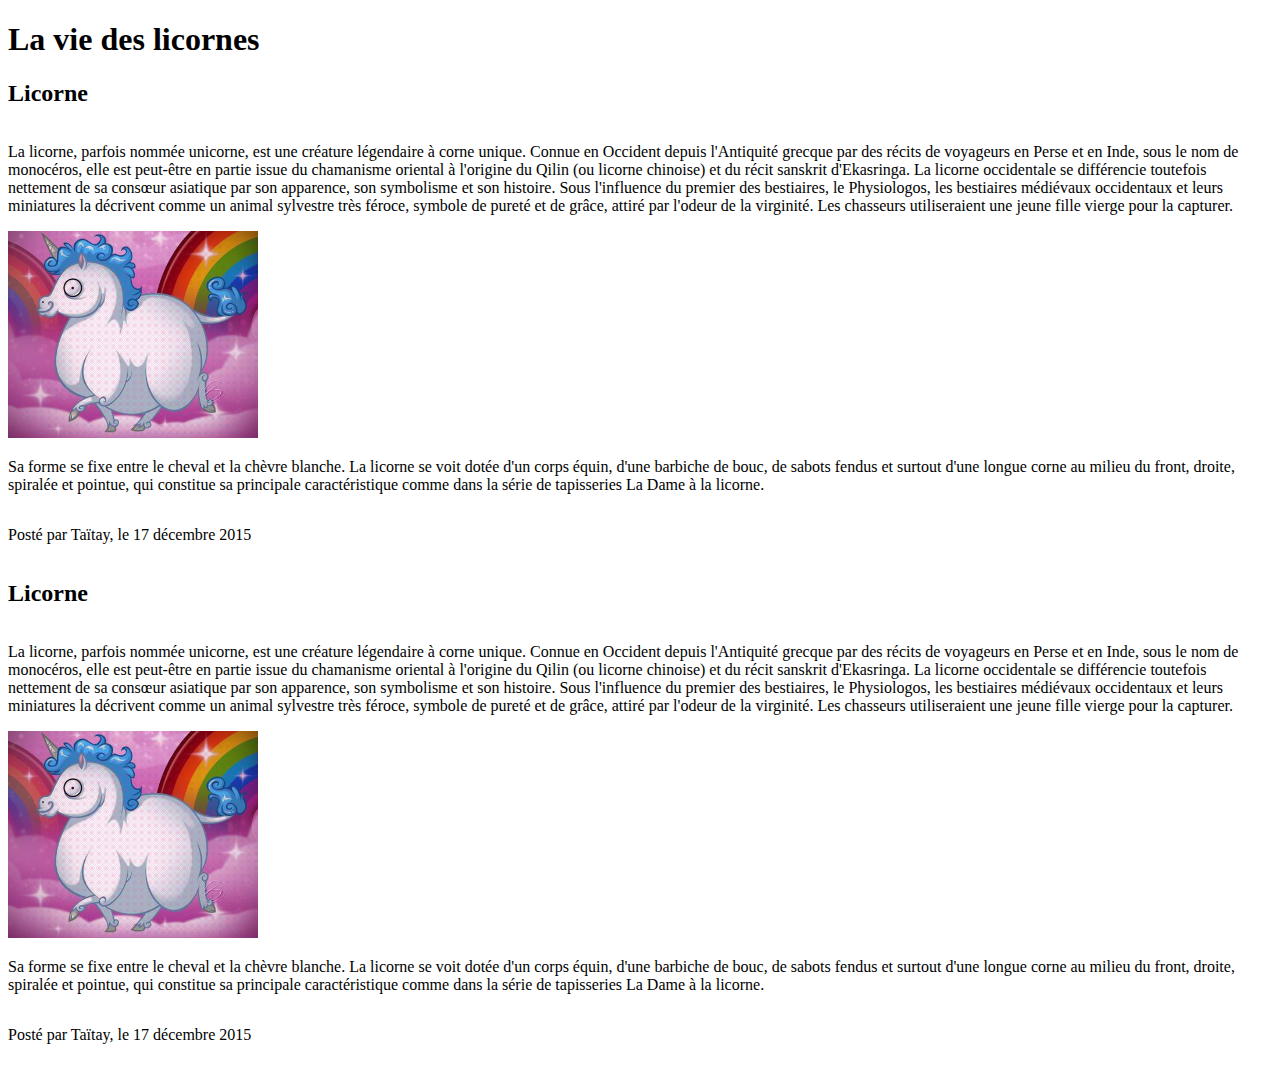
==== index.html @ 515d8ae7 "Rename devMultissuport.html to index.html" ====
<!DOCTYPE html>

<html>
    <head>
        <title>Dev multisupport</title>
        <meta charset="UTF-8">
        <meta name="viewport" content="width=device-width, initial-scale=1.0">
        <link rel="stylesheet" href="devMultissuport.css" type="text/css" />
        <meta name="viewport" content="width=device-width, initial-scale=1">
    </head>
    <body>
        
        <main>
            <h1>La vie des licornes</h1>
            <article>
                <header>
                    <h2>Licorne</h2>
                </header>
                <p>La licorne, parfois nommée unicorne, est une créature légendaire à corne unique. Connue en Occident depuis l'Antiquité grecque par des récits de voyageurs en Perse et en Inde, sous le nom de monocéros, elle est peut-être en partie issue du chamanisme oriental à l'origine du Qilin (ou licorne chinoise) et du récit sanskrit d'Ekasringa. La licorne occidentale se différencie toutefois nettement de sa consœur asiatique par son apparence, son symbolisme et son histoire. Sous l'influence du premier des bestiaires, le Physiologos, les bestiaires médiévaux occidentaux et leurs miniatures la décrivent comme un animal sylvestre très féroce, symbole de pureté et de grâce, attiré par l'odeur de la virginité. Les chasseurs utiliseraient une jeune fille vierge pour la capturer.</p>
                <img src="licorne.jpg" />
                <p>Sa forme se fixe entre le cheval et la chèvre blanche. La licorne se voit dotée d'un corps équin, d'une barbiche de bouc, de sabots fendus et surtout d'une longue corne au milieu du front, droite, spiralée et pointue, qui constitue sa principale caractéristique comme dans la série de tapisseries La Dame à la licorne.</p>
                
                <footer>
                    <p>Posté par Taïtay, le <time datetime="2012-02-02">17 décembre 2015</time>
                </footer>
            </article>
            <article>
                <header>
                    <h2>Licorne</h2>
                </header>
                <p>La licorne, parfois nommée unicorne, est une créature légendaire à corne unique. Connue en Occident depuis l'Antiquité grecque par des récits de voyageurs en Perse et en Inde, sous le nom de monocéros, elle est peut-être en partie issue du chamanisme oriental à l'origine du Qilin (ou licorne chinoise) et du récit sanskrit d'Ekasringa. La licorne occidentale se différencie toutefois nettement de sa consœur asiatique par son apparence, son symbolisme et son histoire. Sous l'influence du premier des bestiaires, le Physiologos, les bestiaires médiévaux occidentaux et leurs miniatures la décrivent comme un animal sylvestre très féroce, symbole de pureté et de grâce, attiré par l'odeur de la virginité. Les chasseurs utiliseraient une jeune fille vierge pour la capturer.</p>
                <img src="licorne.jpg" />
                <p>Sa forme se fixe entre le cheval et la chèvre blanche. La licorne se voit dotée d'un corps équin, d'une barbiche de bouc, de sabots fendus et surtout d'une longue corne au milieu du front, droite, spiralée et pointue, qui constitue sa principale caractéristique comme dans la série de tapisseries La Dame à la licorne.</p>
                
                <footer>
                    <p>Posté par Taïtay, le <time datetime="2012-02-02">17 décembre 2015</time>
                </footer>
            </article>
        </main>
        
    </body>
</html>
---- devMultissuport.css ----
article img, article p{
    display:inline-block;
}

article img{
    width:250px;
}
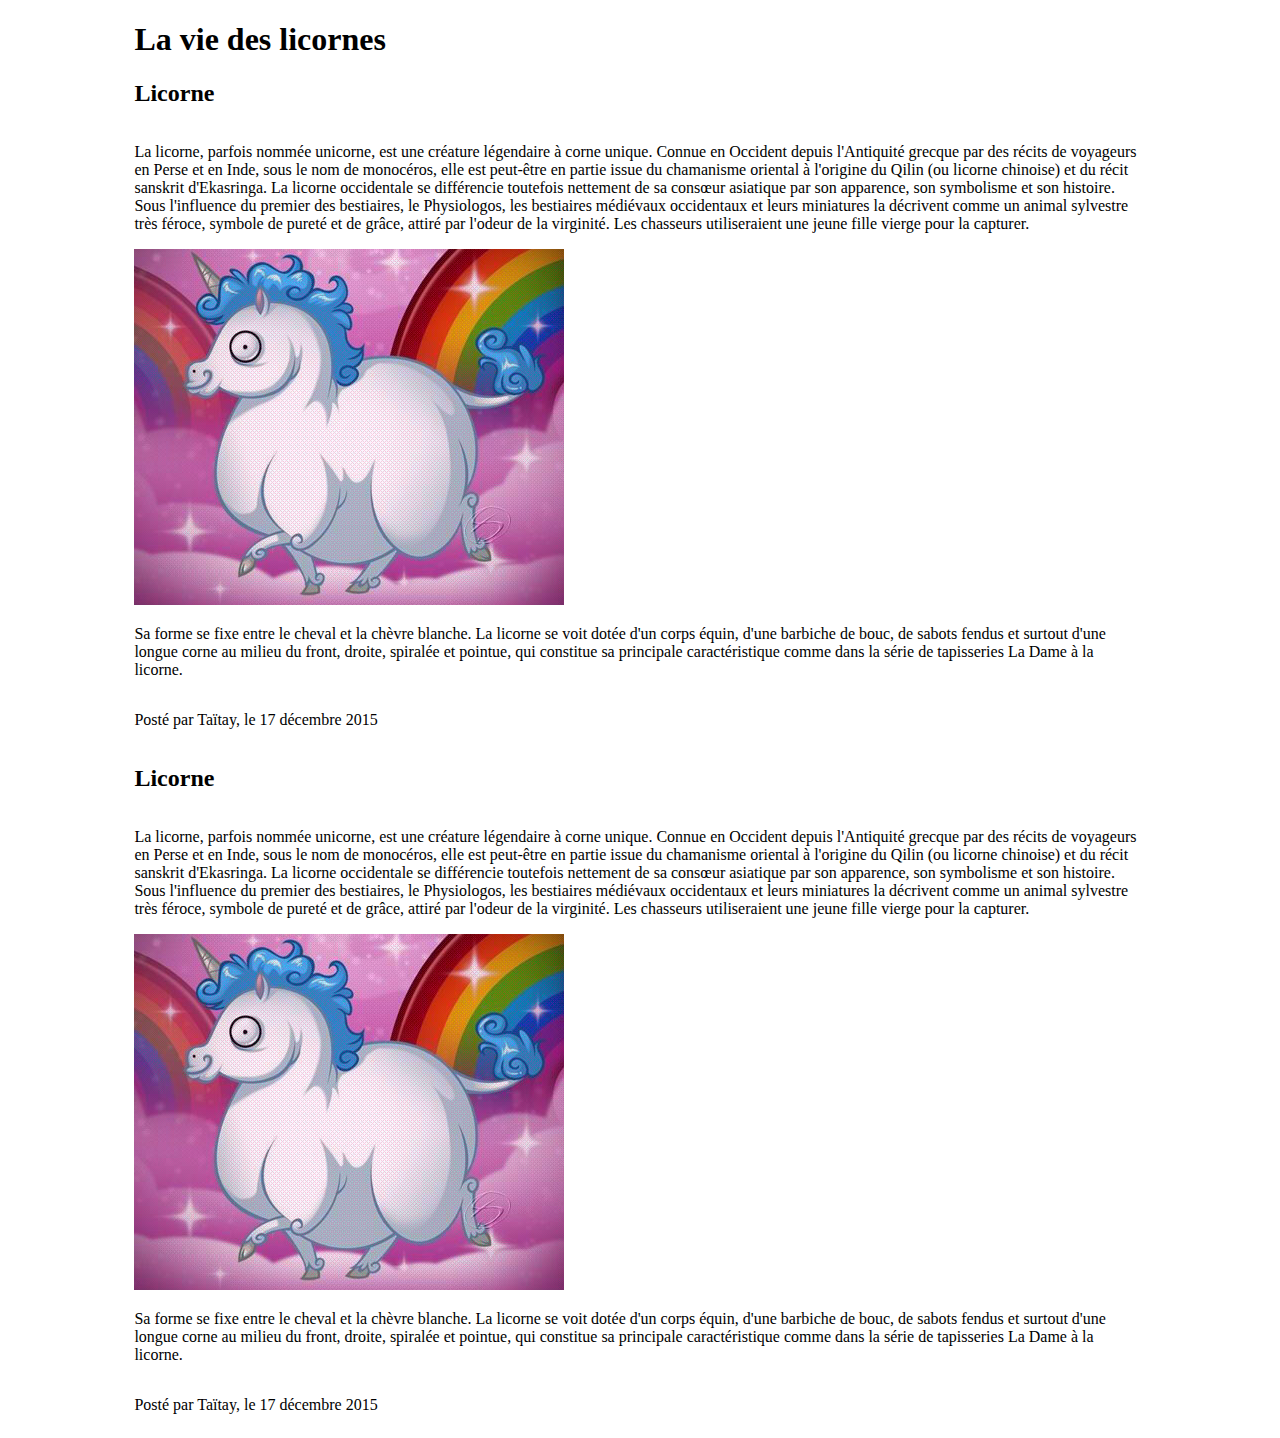
==== commit 5d99a94c: "Creation index.html" ====
--- a/index.html
+++ b/index.html
@@ -5,12 +5,12 @@
         <title>Dev multisupport</title>
         <meta charset="UTF-8">
         <meta name="viewport" content="width=device-width, initial-scale=1.0">
-        <link rel="stylesheet" href="devMultissuport.css" type="text/css" />
+        <link rel="stylesheet" href="devMultisupport.css" type="text/css" />
         <meta name="viewport" content="width=device-width, initial-scale=1">
     </head>
     <body>
         
-        <main>
+        <main class="wrapper">
             <h1>La vie des licornes</h1>
             <article>
                 <header>
--- a/devMultisupport.css
+++ b/devMultisupport.css
@@ -0,0 +1,19 @@
+article img,
+article p {
+  display: inline-block;
+}
+<<<<<<< HEAD:devMultissuport.css
+article img {
+  width: 250px;
+}
+.wrapper {
+  width: 80%;
+  margin: auto;
+}
+/*# sourceMappingURL=devMultissuport.css.map */
+=======
+
+article img{
+    width:250px;
+}
+>>>>>>> 09f07fd0cc9c7533e11c80ba7536c3b963c332eb:devMultisupport.css
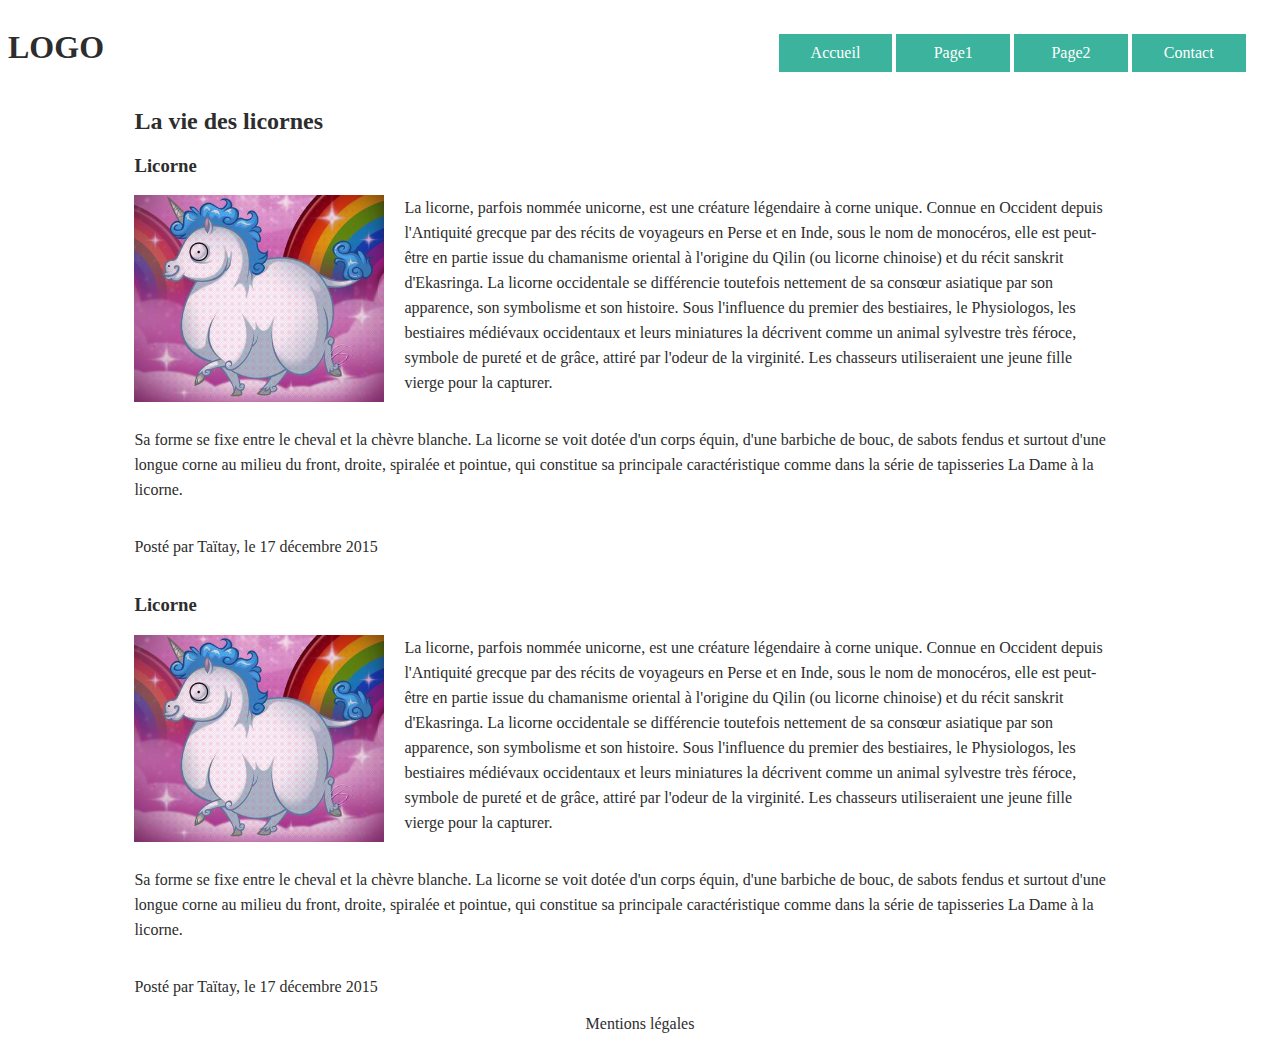
==== commit 0cae3dae: "organisation avec dossiers" ====
--- a/index.html
+++ b/index.html
@@ -5,39 +5,54 @@
         <title>Dev multisupport</title>
         <meta charset="UTF-8">
         <meta name="viewport" content="width=device-width, initial-scale=1.0">
-        <link rel="stylesheet" href="devMultisupport.css" type="text/css" />
+        <link rel="stylesheet" href="css/devMultissuport.css" type="text/css" />
         <meta name="viewport" content="width=device-width, initial-scale=1">
     </head>
     <body>
+        <div id="banner">
+            <header class="main-header">
+                <h1>LOGO</h1>
+            </header>
+            <nav class="main-nav">
+                <a class="btn" href="index.html">Accueil</a>
+                <a class="btn" href="index.html">Page1</a>
+                <a class="btn" href="index.html">Page2</a>
+                <a class="btn" href="index.html">Contact</a>
+            </nav>
+        </div>
+        
         
         <main class="wrapper">
-            <h1>La vie des licornes</h1>
+            <h2>La vie des licornes</h1>
             <article>
                 <header>
-                    <h2>Licorne</h2>
+                    <h3>Licorne</h3>
                 </header>
-                <p>La licorne, parfois nommée unicorne, est une créature légendaire à corne unique. Connue en Occident depuis l'Antiquité grecque par des récits de voyageurs en Perse et en Inde, sous le nom de monocéros, elle est peut-être en partie issue du chamanisme oriental à l'origine du Qilin (ou licorne chinoise) et du récit sanskrit d'Ekasringa. La licorne occidentale se différencie toutefois nettement de sa consœur asiatique par son apparence, son symbolisme et son histoire. Sous l'influence du premier des bestiaires, le Physiologos, les bestiaires médiévaux occidentaux et leurs miniatures la décrivent comme un animal sylvestre très féroce, symbole de pureté et de grâce, attiré par l'odeur de la virginité. Les chasseurs utiliseraient une jeune fille vierge pour la capturer.</p>
-                <img src="licorne.jpg" />
+                <p class="texte1-article">La licorne, parfois nommée unicorne, est une créature légendaire à corne unique. Connue en Occident depuis l'Antiquité grecque par des récits de voyageurs en Perse et en Inde, sous le nom de monocéros, elle est peut-être en partie issue du chamanisme oriental à l'origine du Qilin (ou licorne chinoise) et du récit sanskrit d'Ekasringa. La licorne occidentale se différencie toutefois nettement de sa consœur asiatique par son apparence, son symbolisme et son histoire. Sous l'influence du premier des bestiaires, le Physiologos, les bestiaires médiévaux occidentaux et leurs miniatures la décrivent comme un animal sylvestre très féroce, symbole de pureté et de grâce, attiré par l'odeur de la virginité. Les chasseurs utiliseraient une jeune fille vierge pour la capturer.</p>
+                <img src="img/licorne.jpg" />
                 <p>Sa forme se fixe entre le cheval et la chèvre blanche. La licorne se voit dotée d'un corps équin, d'une barbiche de bouc, de sabots fendus et surtout d'une longue corne au milieu du front, droite, spiralée et pointue, qui constitue sa principale caractéristique comme dans la série de tapisseries La Dame à la licorne.</p>
                 
                 <footer>
-                    <p>Posté par Taïtay, le <time datetime="2012-02-02">17 décembre 2015</time>
+                    <p>Posté par Taïtay, le <time datetime="2012-02-02">17 décembre 2015</time></p>
                 </footer>
             </article>
             <article>
                 <header>
-                    <h2>Licorne</h2>
+                    <h3>Licorne</h3>
                 </header>
-                <p>La licorne, parfois nommée unicorne, est une créature légendaire à corne unique. Connue en Occident depuis l'Antiquité grecque par des récits de voyageurs en Perse et en Inde, sous le nom de monocéros, elle est peut-être en partie issue du chamanisme oriental à l'origine du Qilin (ou licorne chinoise) et du récit sanskrit d'Ekasringa. La licorne occidentale se différencie toutefois nettement de sa consœur asiatique par son apparence, son symbolisme et son histoire. Sous l'influence du premier des bestiaires, le Physiologos, les bestiaires médiévaux occidentaux et leurs miniatures la décrivent comme un animal sylvestre très féroce, symbole de pureté et de grâce, attiré par l'odeur de la virginité. Les chasseurs utiliseraient une jeune fille vierge pour la capturer.</p>
-                <img src="licorne.jpg" />
+                <p class="texte1-article">La licorne, parfois nommée unicorne, est une créature légendaire à corne unique. Connue en Occident depuis l'Antiquité grecque par des récits de voyageurs en Perse et en Inde, sous le nom de monocéros, elle est peut-être en partie issue du chamanisme oriental à l'origine du Qilin (ou licorne chinoise) et du récit sanskrit d'Ekasringa. La licorne occidentale se différencie toutefois nettement de sa consœur asiatique par son apparence, son symbolisme et son histoire. Sous l'influence du premier des bestiaires, le Physiologos, les bestiaires médiévaux occidentaux et leurs miniatures la décrivent comme un animal sylvestre très féroce, symbole de pureté et de grâce, attiré par l'odeur de la virginité. Les chasseurs utiliseraient une jeune fille vierge pour la capturer.</p>
+                <img src="img/licorne.jpg" />
                 <p>Sa forme se fixe entre le cheval et la chèvre blanche. La licorne se voit dotée d'un corps équin, d'une barbiche de bouc, de sabots fendus et surtout d'une longue corne au milieu du front, droite, spiralée et pointue, qui constitue sa principale caractéristique comme dans la série de tapisseries La Dame à la licorne.</p>
                 
                 <footer>
-                    <p>Posté par Taïtay, le <time datetime="2012-02-02">17 décembre 2015</time>
+                    <p>Posté par Taïtay, le <time datetime="2012-02-02">17 décembre 2015</time></p>
                 </footer>
             </article>
         </main>
         
+        <footer class="main-footer">
+            <a href="">Mentions légales</a>
+        </footer>
     </body>
 </html>
 
--- a/css/devMultissuport.css
+++ b/css/devMultissuport.css
@@ -0,0 +1,83 @@
+/****GENERAL****/
+body {
+  color: #2d2d2d;
+}
+a {
+  color: #2d2d2d;
+  text-decoration: none;
+}
+.wrapper {
+  width: 80%;
+  margin: auto;
+}
+/****MENU****/
+.main-nav a {
+  display: inline-block;
+  width: 10%;
+  text-align: center;
+  padding: 10px 0px;
+  color: #FFFFFF;
+}
+.main-nav {
+  width: 90%;
+  text-align: right;
+}
+.btn {
+  background-color: #3cb39c;
+}
+.btn:hover {
+  background-color: #6ec1b5;
+}
+/****ARTICLE****/
+article img,
+article p,
+.main-header,
+.main-nav {
+  display: inline-block;
+}
+article img {
+  width: 250px;
+  float: left;
+  padding-right: 20px;
+}
+article p {
+  line-height: 25px;
+}
+article p.texte1-article {
+  width: 70%;
+  margin-top: 0px;
+}
+/****FOOTER****/
+.main-footer {
+  text-align: center;
+}
+/****RESPONSIVE****/
+@media screen and (max-width: 1140px) {
+  .main-header,
+  .main-nav {
+    display: block;
+  }
+  .main-header {
+    text-align: center;
+  }
+  .main-nav {
+    text-align: center;
+    width: 100%;
+  }
+  .main-nav a {
+    width: 20%;
+  }
+  article p.texte1-article {
+    width: 100%;
+  }
+}
+@media screen and (max-width: 370px) {
+  .main-nav a {
+    width: 100%;
+    margin: 2px 0px;
+  }
+  article img {
+    width: 100%;
+  }
+}
+/*# sourceMappingURL=devMultissuport.css.map */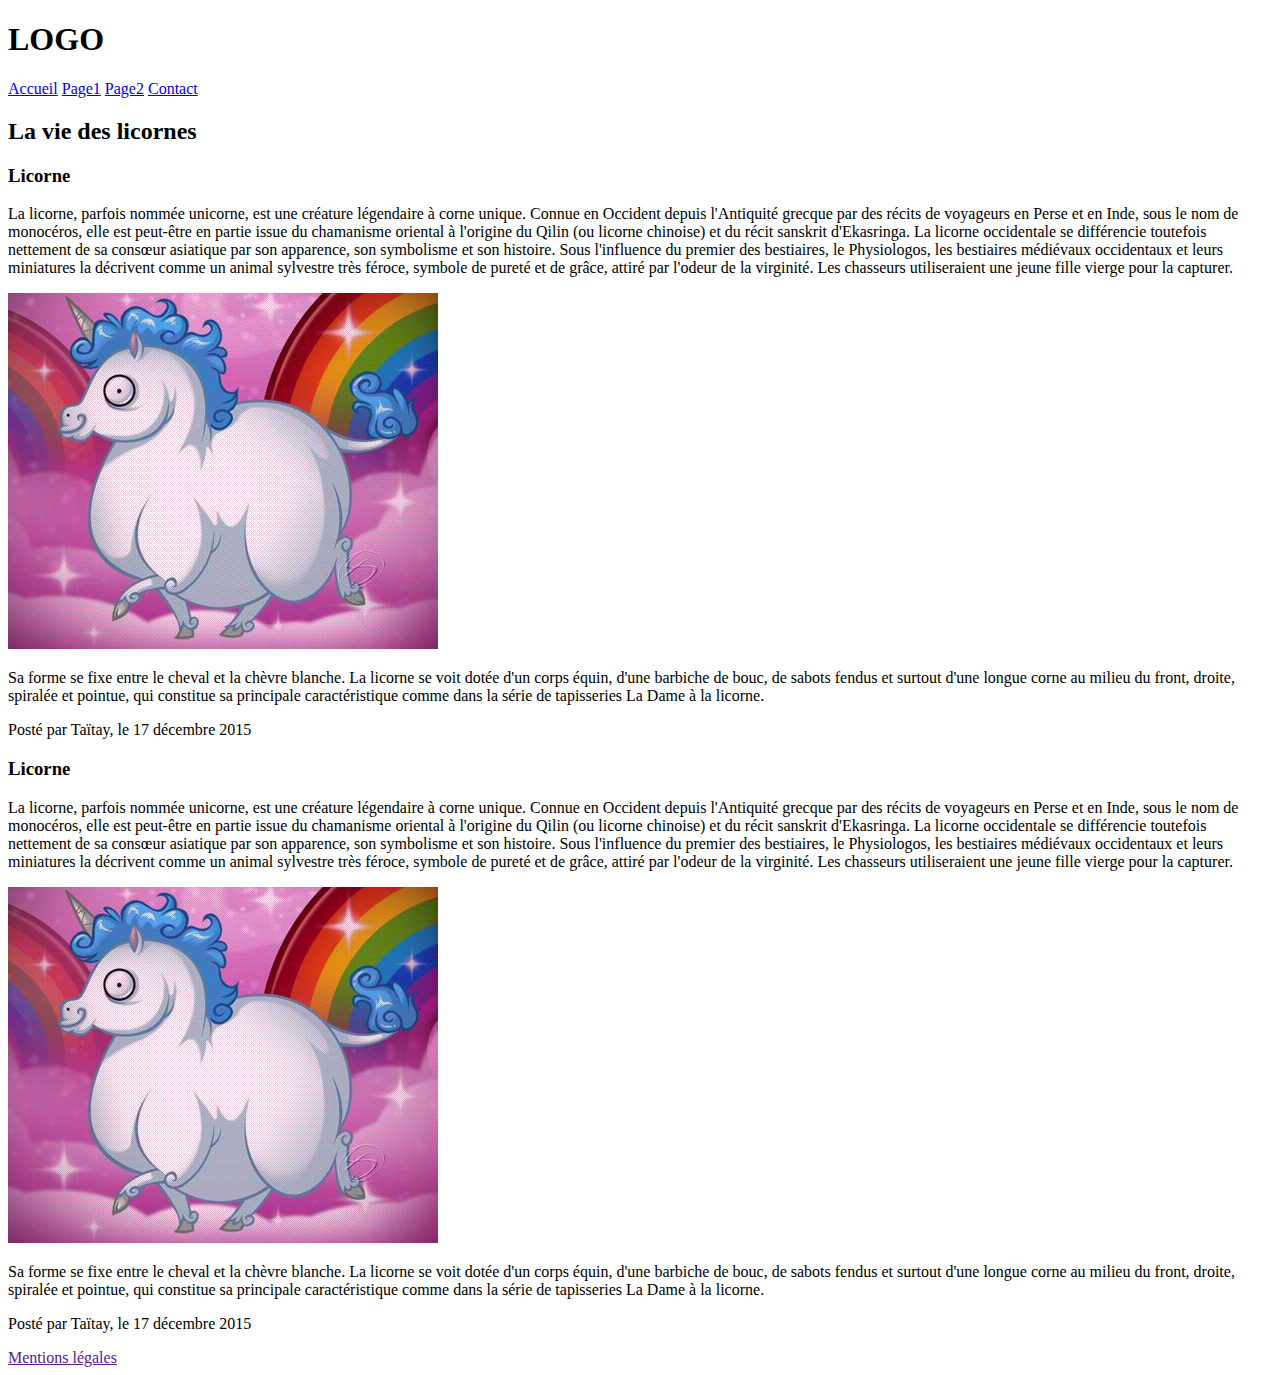
==== commit 795f2323: "Update index.html" ====
--- a/index.html
+++ b/index.html
@@ -5,7 +5,7 @@
         <title>Dev multisupport</title>
         <meta charset="UTF-8">
         <meta name="viewport" content="width=device-width, initial-scale=1.0">
-        <link rel="stylesheet" href="css/devMultissuport.css" type="text/css" />
+        <link rel="stylesheet" href="devMultissuport.css" type="text/css" />
         <meta name="viewport" content="width=device-width, initial-scale=1">
     </head>
     <body>
